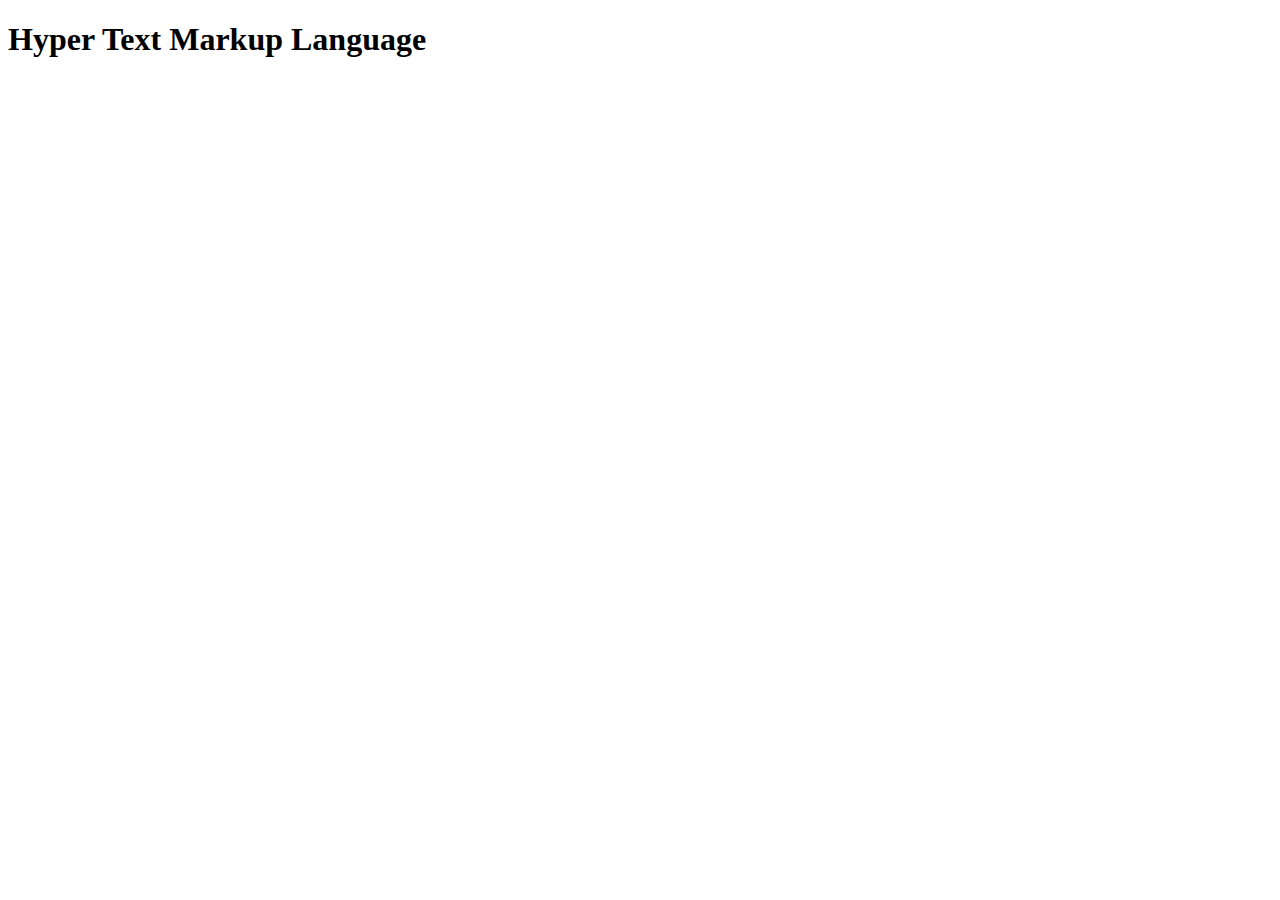
==== Module-1/index.html @ f50439c2 "Html" ====
<!DOCTYPE html>
<html lang="en">
<head>
    <meta charset="UTF-8">
    <meta name="viewport" content="width=device-width, initial-scale=1.0">
    <title>Document</title>
</head>
<body>
    <h1>Hyper Text Markup Language</h1>
</body>
</html>
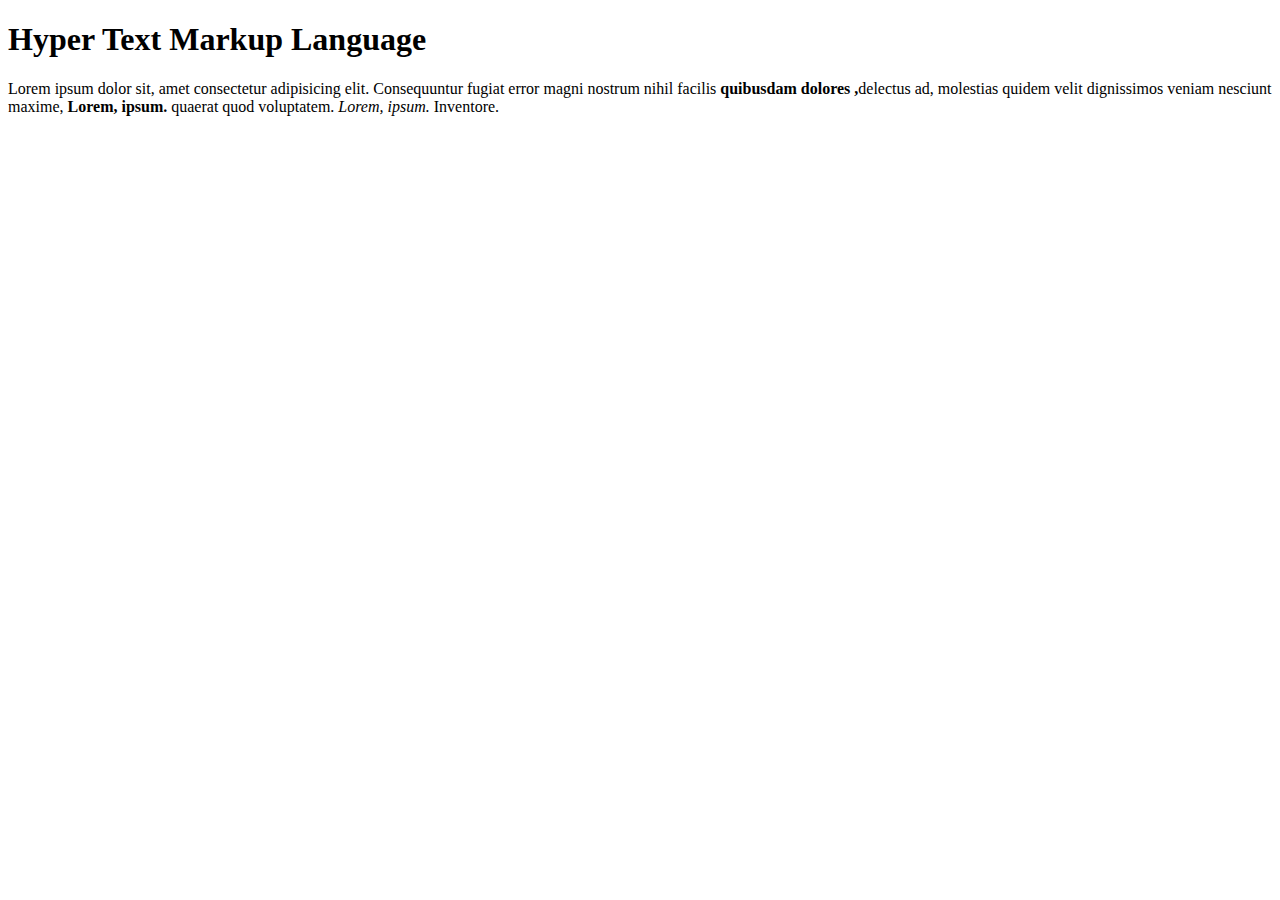
==== commit 3d8cee11: "Creating paragraphs, Text formatting (b,i, strong, em)" ====
--- a/Module-1/index.html
+++ b/Module-1/index.html
@@ -7,5 +7,7 @@
 </head>
 <body>
     <h1>Hyper Text Markup Language</h1>
+    <!-- creating paragraph -->
+     <p>Lorem ipsum dolor sit, amet consectetur adipisicing elit. Consequuntur fugiat error magni nostrum nihil facilis <b> quibusdam dolores ,</b>delectus ad, molestias quidem velit dignissimos veniam nesciunt maxime, <strong>Lorem, ipsum.</strong> quaerat quod voluptatem. <em>Lorem, ipsum.</em> Inventore.</p>
 </body>
 </html>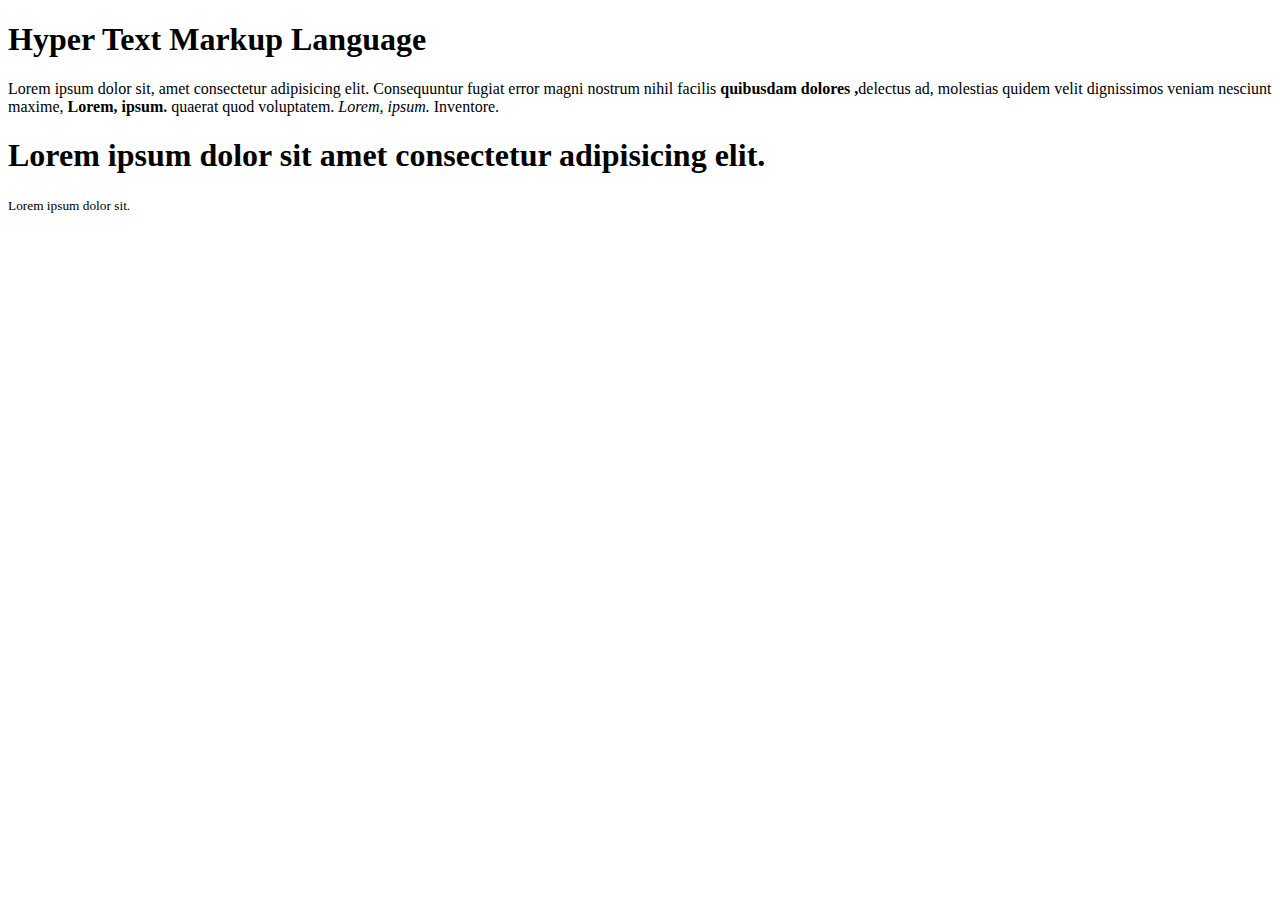
==== commit 44f0abb4: "Headings, small, and inline vs block (div, span)" ====
--- a/Module-1/index.html
+++ b/Module-1/index.html
@@ -9,5 +9,10 @@
     <h1>Hyper Text Markup Language</h1>
     <!-- creating paragraph -->
      <p>Lorem ipsum dolor sit, amet consectetur adipisicing elit. Consequuntur fugiat error magni nostrum nihil facilis <b> quibusdam dolores ,</b>delectus ad, molestias quidem velit dignissimos veniam nesciunt maxime, <strong>Lorem, ipsum.</strong> quaerat quod voluptatem. <em>Lorem, ipsum.</em> Inventore.</p>
+
+     <h1>Lorem ipsum dolor sit amet consectetur adipisicing elit.</h1>
+
+     <small>Lorem ipsum dolor sit.</small>
+     
 </body>
 </html>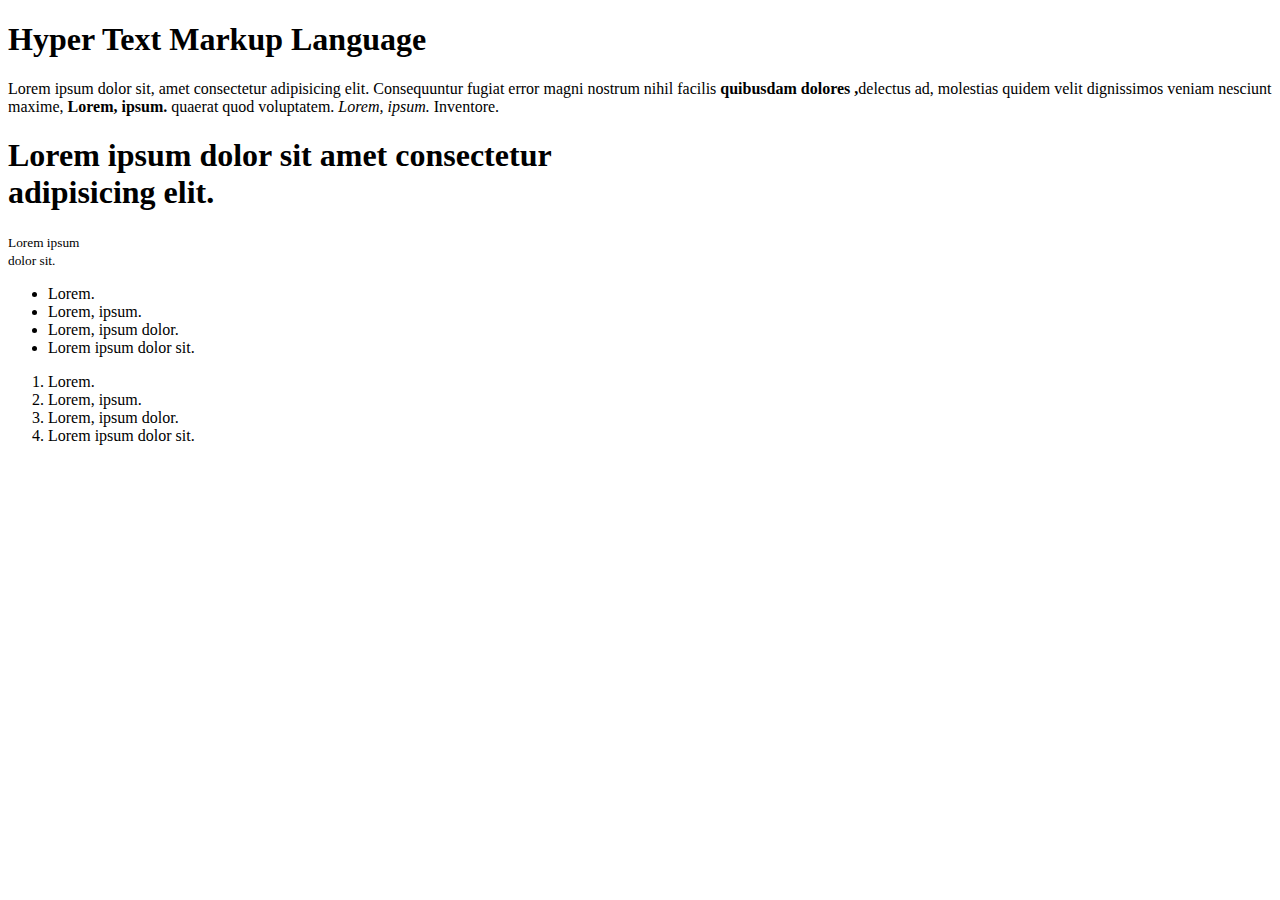
==== commit e8024370: "Container tag, list tags (ol, ul, li), line break, button" ====
--- a/Module-1/index.html
+++ b/Module-1/index.html
@@ -10,9 +10,25 @@
     <!-- creating paragraph -->
      <p>Lorem ipsum dolor sit, amet consectetur adipisicing elit. Consequuntur fugiat error magni nostrum nihil facilis <b> quibusdam dolores ,</b>delectus ad, molestias quidem velit dignissimos veniam nesciunt maxime, <strong>Lorem, ipsum.</strong> quaerat quod voluptatem. <em>Lorem, ipsum.</em> Inventore.</p>
 
-     <h1>Lorem ipsum dolor sit amet consectetur adipisicing elit.</h1>
+     <h1>Lorem ipsum dolor sit amet consectetur <br> adipisicing elit.</h1>
 
-     <small>Lorem ipsum dolor sit.</small>
-     
+
+     <small>Lorem ipsum <br> dolor sit.</small>
+<!-- unordered list -->
+
+     <ul>
+        <li>Lorem.</li>
+        <li>Lorem, ipsum.</li>
+        <li>Lorem, ipsum dolor.</li>
+        <li>Lorem ipsum dolor sit.</li>
+     </ul>
+<!-- ordered list -->
+     <ol>
+        <li>Lorem.</li>
+        <li>Lorem, ipsum.</li>
+        <li>Lorem, ipsum dolor.</li>
+        <li>Lorem ipsum dolor sit.</li>
+     </ol>
+
 </body>
 </html>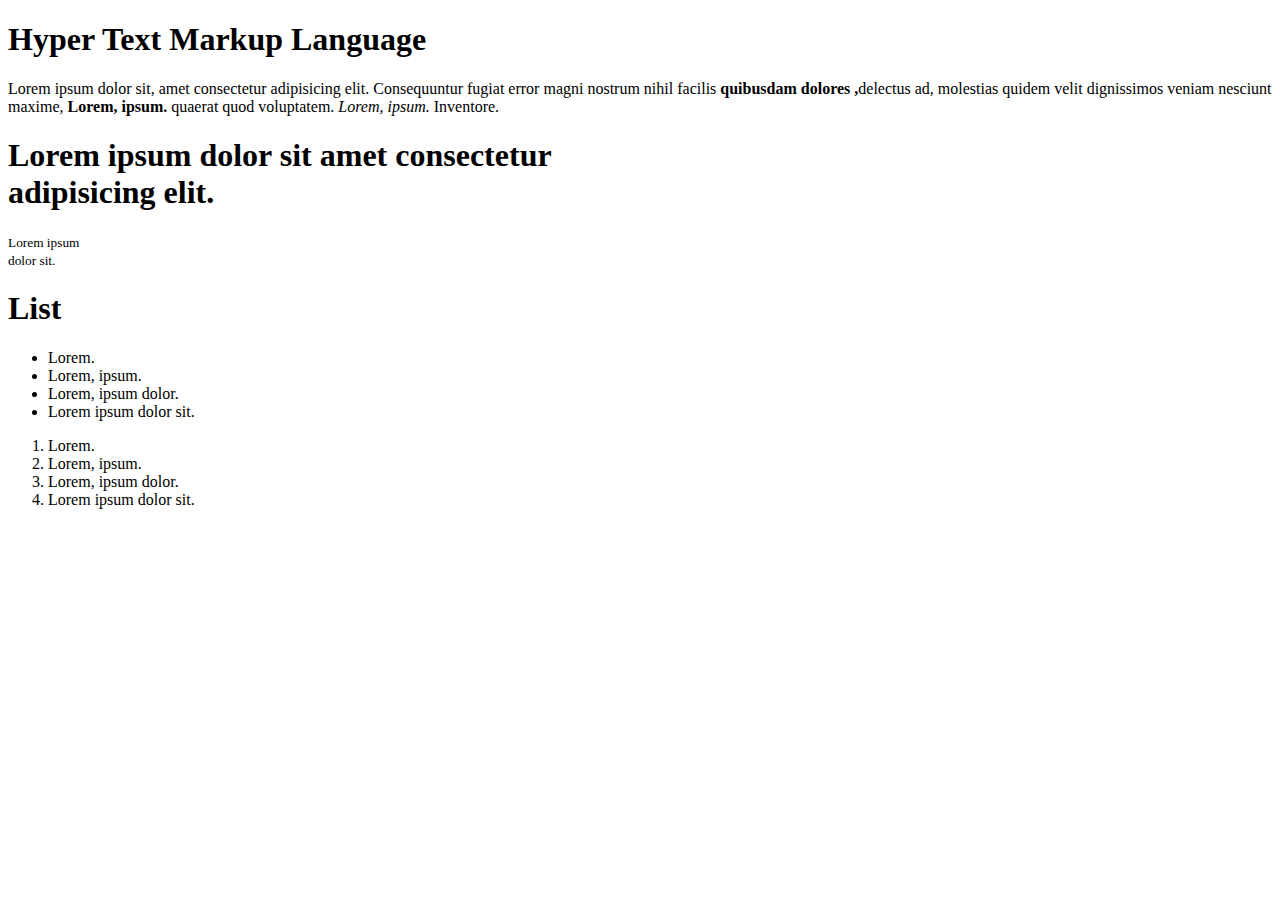
==== commit 8e379913: "style added" ====
--- a/Module-1/index.html
+++ b/Module-1/index.html
@@ -14,7 +14,11 @@
 
 
      <small>Lorem ipsum <br> dolor sit.</small>
-<!-- unordered list -->
+
+
+     <div class="list">
+          <h1>List</h1>
+          <!-- unordered list -->
 
      <ul>
         <li>Lorem.</li>
@@ -29,6 +33,7 @@
         <li>Lorem, ipsum dolor.</li>
         <li>Lorem ipsum dolor sit.</li>
      </ol>
+     </div>
 
 </body>
 </html>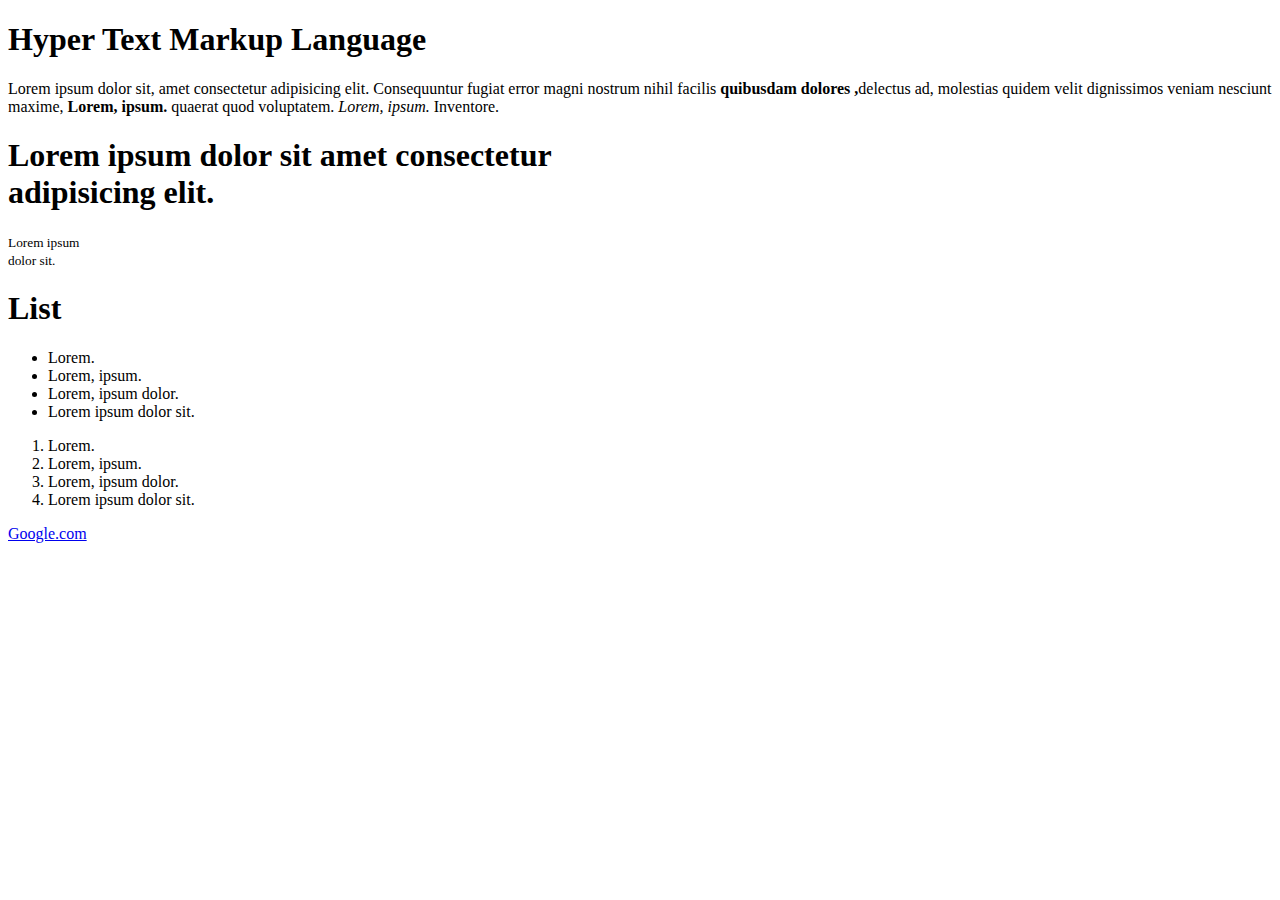
==== commit f954f850: "Creating links with the anchor tag and its attributes" ====
--- a/Module-1/index.html
+++ b/Module-1/index.html
@@ -35,5 +35,7 @@
      </ol>
      </div>
 
+    <a href="http://google.com" target="_blank">Google.com</a>
+
 </body>
 </html>